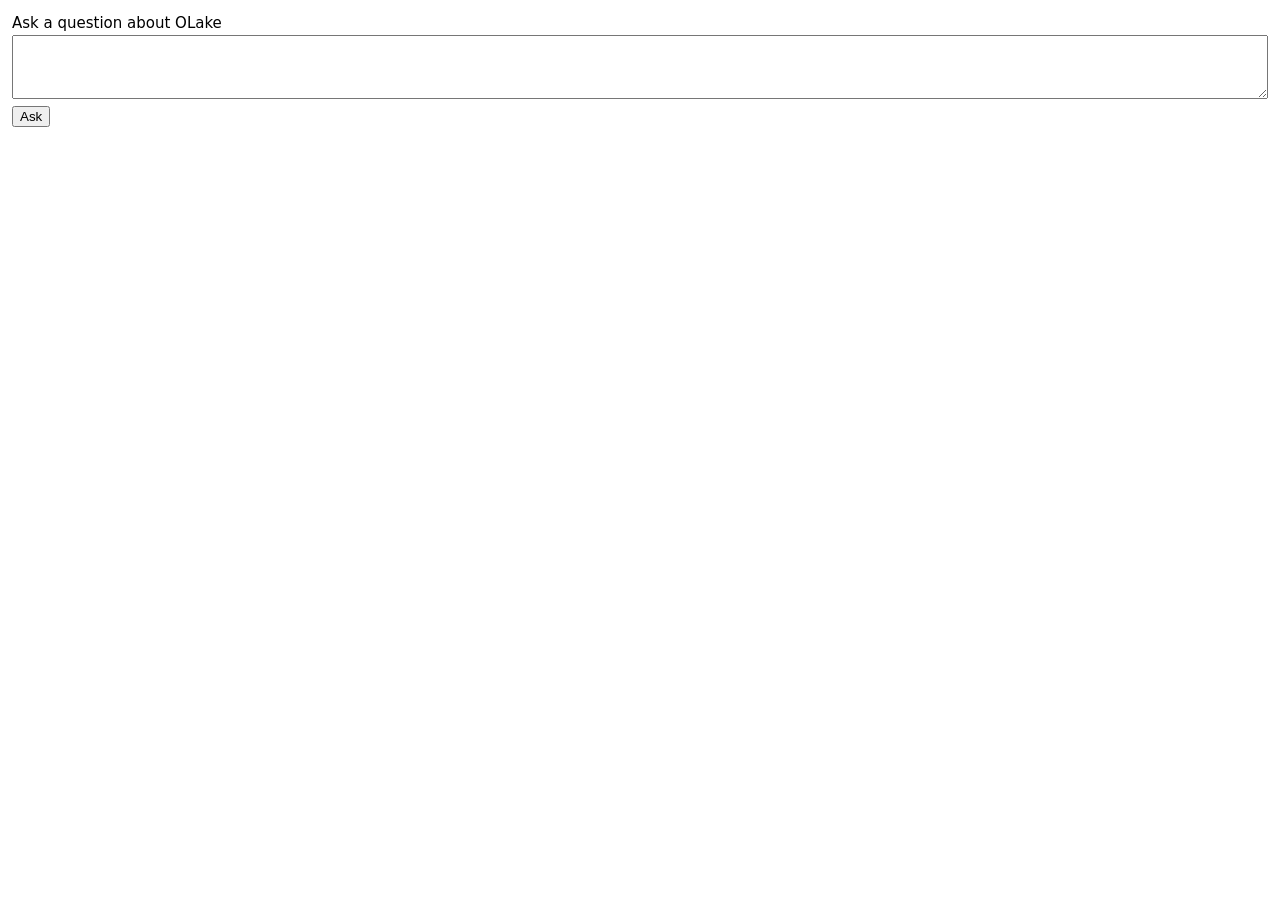
==== web/embed.html @ 09c26a71 "api: FastAPI service for contract I2 (hybrid retrieval, gated generation, citations, canary, SSE, li" ====
<!doctype html>
<html lang="en">
<head>
<meta charset="utf-8">
<meta name="viewport" content="width=device-width, initial-scale=1">
<title>Ask OLake</title>
<style>
  body { font: 15px/1.5 system-ui, sans-serif; margin: 0; padding: 12px; }
  textarea { width: 100%; box-sizing: border-box; min-height: 64px; }
  #out { white-space: pre-wrap; margin-top: 12px; }
</style>
</head>
<body>
<!-- Placeholder chat (Phase 2 builds the real embed app). Calls POST /ask on this origin. -->
<form id="f">
  <label for="q">Ask a question about OLake</label>
  <textarea id="q" maxlength="2000" required></textarea>
  <button type="submit">Ask</button>
</form>
<div id="out" role="log"></div>
<ol id="src"></ol>
<script>
  document.getElementById("f").addEventListener("submit", function (e) {
    e.preventDefault();
    var out = document.getElementById("out"), src = document.getElementById("src");
    out.textContent = "…"; src.textContent = "";
    fetch("/ask", { method: "POST", headers: { "content-type": "application/json" },
                    body: JSON.stringify({ question: document.getElementById("q").value }) })
      .then(function (r) { return r.json(); })
      .then(function (d) {
        out.textContent = d.answer;
        (d.sources || []).forEach(function (u) {
          var li = document.createElement("li"), a = document.createElement("a");
          a.href = u; a.textContent = u; a.target = "_blank"; a.rel = "noopener noreferrer";
          li.appendChild(a); src.appendChild(li);
        });
      })
      .catch(function () { out.textContent = "Something went wrong. Please retry."; });
  });
</script>
</body>
</html>
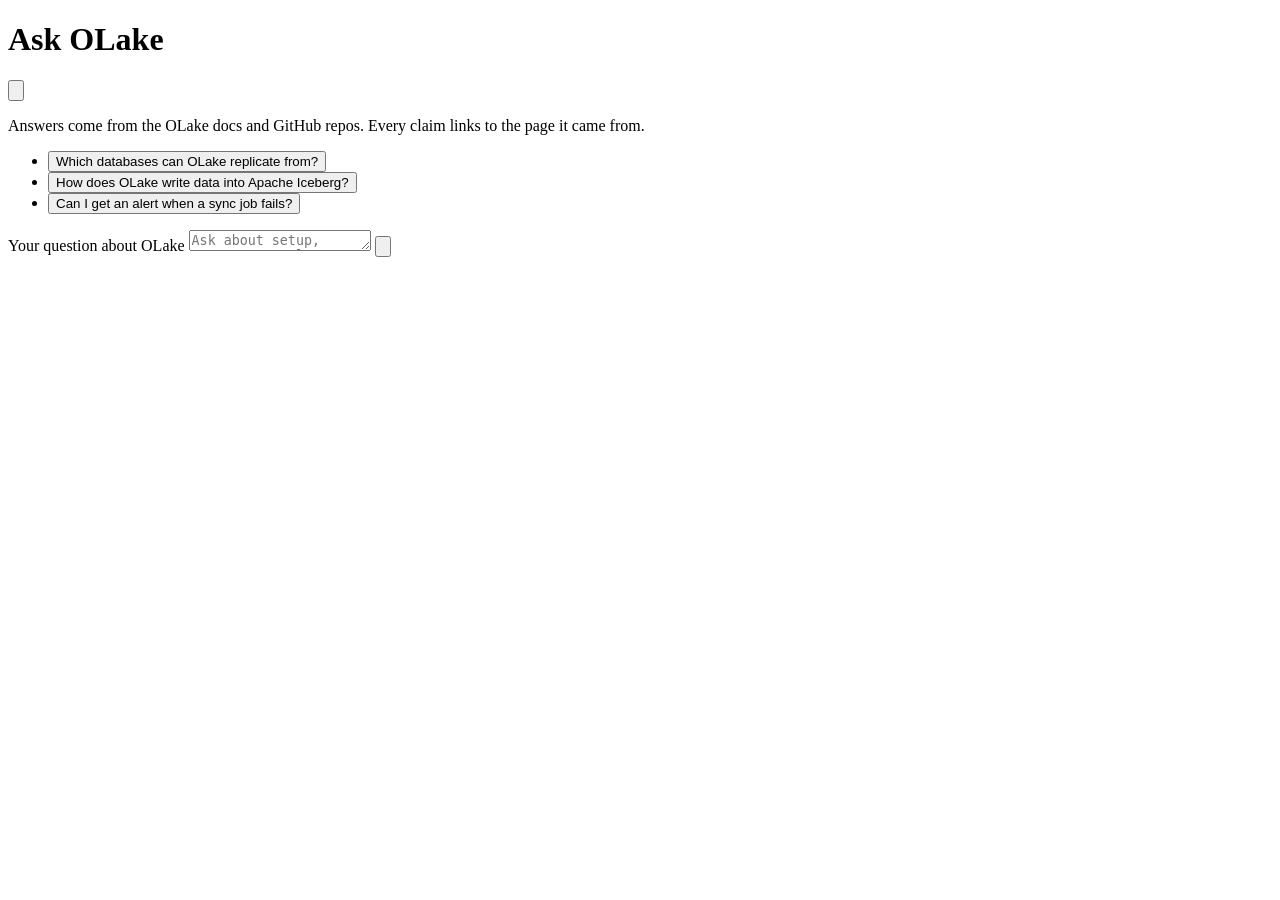
==== commit 7968e892: "web: iframe widget loader, embed app with safe Markdown and SSE parsing, demo page; node tests for X" ====
--- a/web/embed.html
+++ b/web/embed.html
@@ -3,40 +3,40 @@
 <head>
 <meta charset="utf-8">
 <meta name="viewport" content="width=device-width, initial-scale=1">
+<meta name="color-scheme" content="light dark">
 <title>Ask OLake</title>
-<style>
-  body { font: 15px/1.5 system-ui, sans-serif; margin: 0; padding: 12px; }
-  textarea { width: 100%; box-sizing: border-box; min-height: 64px; }
-  #out { white-space: pre-wrap; margin-top: 12px; }
-</style>
+<link rel="stylesheet" href="/static/embed.css">
+<script type="module" src="/static/embed.js"></script>
 </head>
 <body>
-<!-- Placeholder chat (Phase 2 builds the real embed app). Calls POST /ask on this origin. -->
-<form id="f">
-  <label for="q">Ask a question about OLake</label>
-  <textarea id="q" maxlength="2000" required></textarea>
-  <button type="submit">Ask</button>
-</form>
-<div id="out" role="log"></div>
-<ol id="src"></ol>
-<script>
-  document.getElementById("f").addEventListener("submit", function (e) {
-    e.preventDefault();
-    var out = document.getElementById("out"), src = document.getElementById("src");
-    out.textContent = "…"; src.textContent = "";
-    fetch("/ask", { method: "POST", headers: { "content-type": "application/json" },
-                    body: JSON.stringify({ question: document.getElementById("q").value }) })
-      .then(function (r) { return r.json(); })
-      .then(function (d) {
-        out.textContent = d.answer;
-        (d.sources || []).forEach(function (u) {
-          var li = document.createElement("li"), a = document.createElement("a");
-          a.href = u; a.textContent = u; a.target = "_blank"; a.rel = "noopener noreferrer";
-          li.appendChild(a); src.appendChild(li);
-        });
-      })
-      .catch(function () { out.textContent = "Something went wrong. Please retry."; });
-  });
-</script>
+<div class="app" role="dialog" aria-modal="true" aria-labelledby="title">
+  <header class="bar">
+    <h1 id="title" class="title">Ask OLake</h1>
+    <button type="button" class="icon-btn" id="close" aria-label="Close Ask OLake">
+      <svg viewBox="0 0 24 24" aria-hidden="true"><path d="M6 6l12 12M18 6L6 18"/></svg>
+    </button>
+  </header>
+
+  <div class="log" id="log" role="log" aria-live="polite" aria-busy="false" aria-label="Conversation">
+    <section class="welcome" id="welcome">
+      <p class="lead">Answers come from the OLake docs and GitHub repos. Every claim links to the page it came from.</p>
+      <ul class="chips" aria-label="Example questions">
+        <li><button type="button" class="chip">Which databases can OLake replicate from?</button></li>
+        <li><button type="button" class="chip">How does OLake write data into Apache Iceberg?</button></li>
+        <li><button type="button" class="chip">Can I get an alert when a sync job fails?</button></li>
+      </ul>
+    </section>
+  </div>
+
+  <form class="composer" id="composer">
+    <label class="sr-only" for="q">Your question about OLake</label>
+    <textarea id="q" rows="1" maxlength="2000" enterkeyhint="send"
+              placeholder="Ask about setup, sources, catalogs or Fusion"></textarea>
+    <button type="submit" class="send" id="send" aria-label="Send question">
+      <svg viewBox="0 0 24 24" aria-hidden="true"><path d="M5 12h13M13 6l6 6-6 6"/></svg>
+    </button>
+  </form>
+  <p class="foot" id="foot"></p>
+</div>
 </body>
 </html>
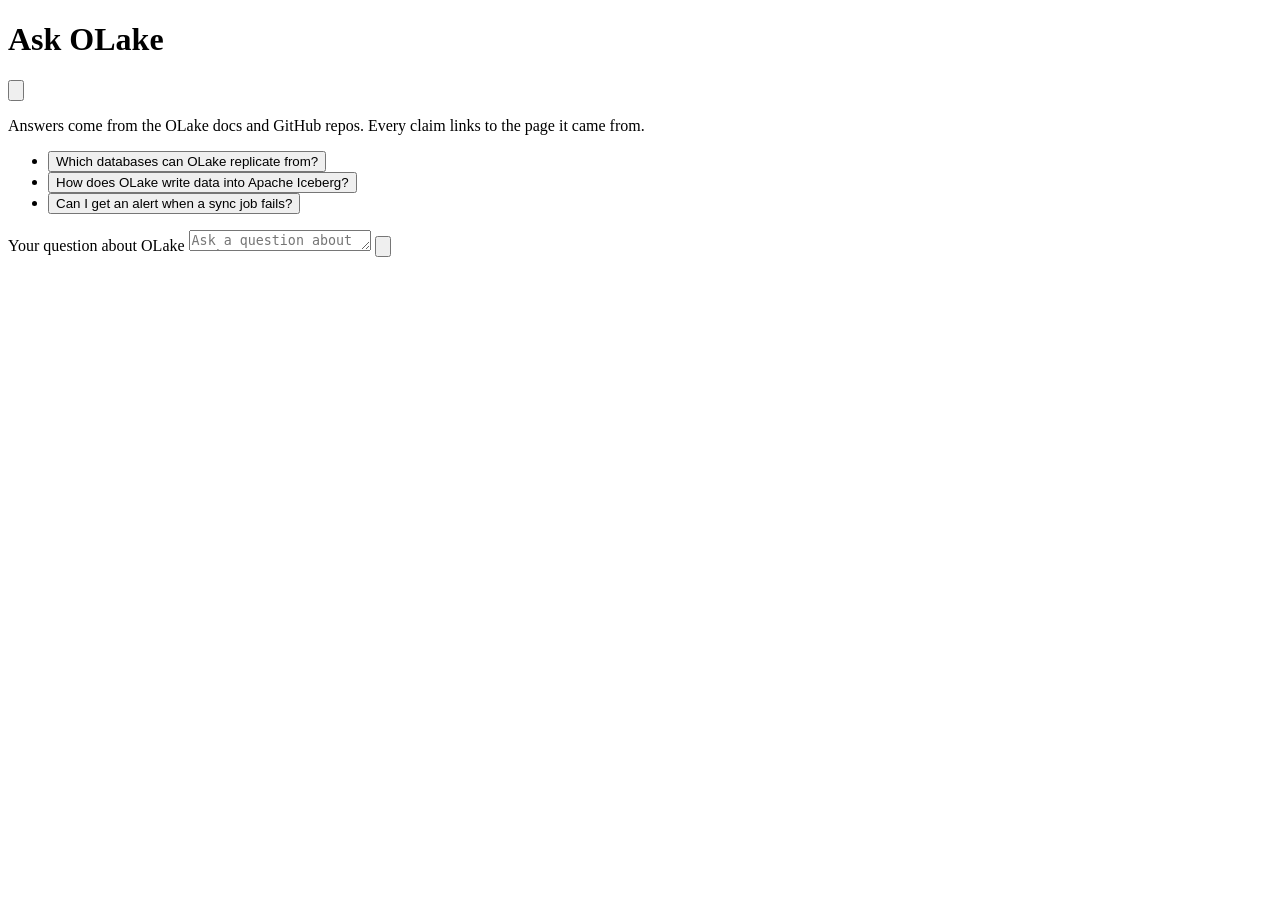
==== commit c50811eb: "web: HEAD on embed routes, plain-text source snippets, labels without the page title, wrapped demo s" ====
--- a/web/embed.html
+++ b/web/embed.html
@@ -31,7 +31,7 @@
   <form class="composer" id="composer">
     <label class="sr-only" for="q">Your question about OLake</label>
     <textarea id="q" rows="1" maxlength="2000" enterkeyhint="send"
-              placeholder="Ask about setup, sources, catalogs or Fusion"></textarea>
+              placeholder="Ask a question about OLake"></textarea>
     <button type="submit" class="send" id="send" aria-label="Send question">
       <svg viewBox="0 0 24 24" aria-hidden="true"><path d="M5 12h13M13 6l6 6-6 6"/></svg>
     </button>
